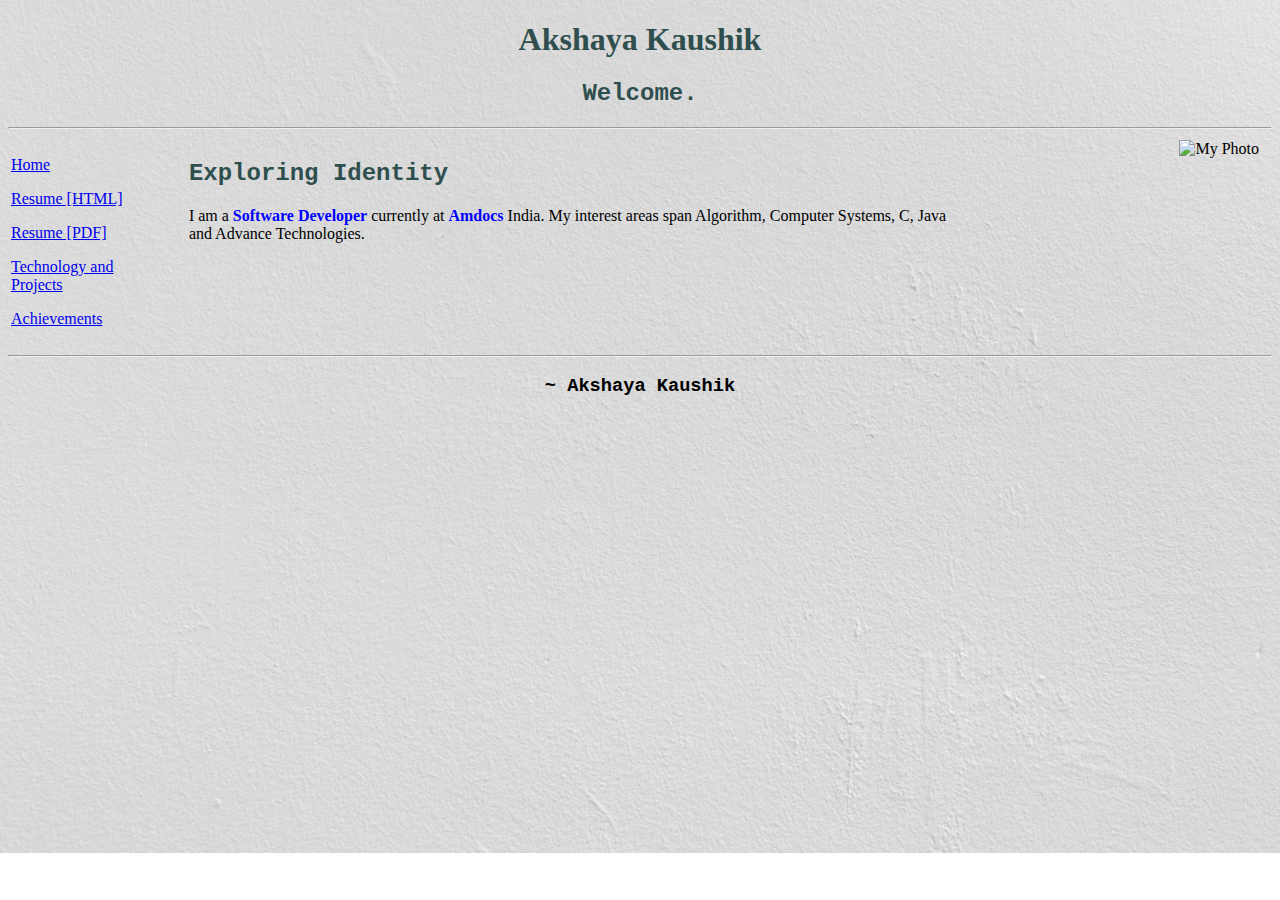
==== index.html @ edebece4 "add" ====
<!DOCTYPE html>
<html lang="en">
<head>
    <meta charset="UTF-8">
    <title>Akshaya Kaushik:Home</title>
    <link rel="stylesheet" href="main.css">
</head>
<body>
<div class="name" >
<h1>Akshaya Kaushik</h1>
<h2>Welcome.</h2>
</div>
<hr>
<table style="width: 100%">
	
	<tr>
		<td valign="top" align="left">
			<div class="links">
    <p><a href="index.html">Home</a></p>
	<p><a href="resume_html/AKResume.html">Resume [HTML]</a></p>
    <p><a href="resume/DK_CV.doc" download>Resume [PDF]</a></p>
    <p><a href="index.html">Technology and Projects</a></p>
    <p><a href="index.html">Achievements</a></p>
</div>
<td valign="top">
	<div class="identity">
		<h2> Exploring Identity </h2>
		<p>I am a <span style="color:blue;font-weight:bold">Software Developer</span> currently at <span style="color:blue;font-weight:bold">Amdocs</span> India. My interest areas span Algorithm, Computer Systems, C, Java and Advance Technologies.
		</p>
	</div>
</td>
		</td>
		<td valign="top" align="right">
			<div class="photo">
				<img src="images/ak.jpg" alt="My Photo" height="200px" >
			</div>
		</td>
	</tr>
</table>
<hr>
<div class="creator">
    <p>~ Akshaya Kaushik</p>
</div>
</body>
</html>
---- main.css ----
@media only screen and (min-width: 600px) {
body{
	background-image: url("images/back.png");
	background-repeat: no-repeat;
	background-size: 100% ;
}
}

div.name{
    text-align: center;
    color: darkslategray;
}
div.name h2{
    font-family: "Courier New";
    font-weight: bold;
}
div.creator{
    text-align: center;
    font-size: 14pt;
    font-family: "Courier New";
    font-weight: bold;

}
div.identity{
margin-left: 30px;
}
div.identity h2{
	color: darkslategray;
	font-family: "Courier New";
    font-weight: bold;
}
div.photo{
    margin-right: 10px;
    width: 300px;
}
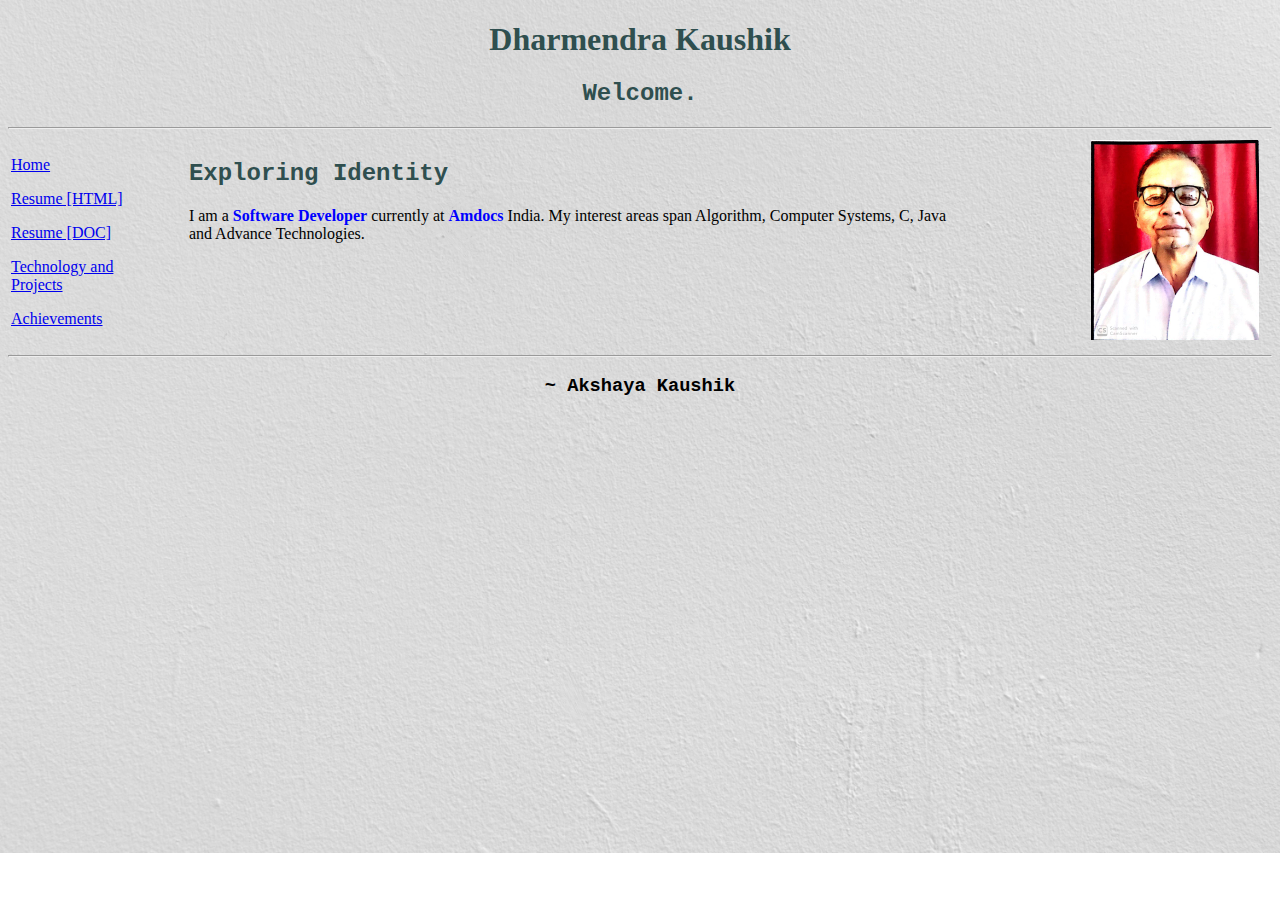
==== commit 3a777bc1: "adding files again" ====
--- a/index.html
+++ b/index.html
@@ -2,12 +2,12 @@
 <html lang="en">
 <head>
     <meta charset="UTF-8">
-    <title>Akshaya Kaushik:Home</title>
+    <title>Dharmendra Kaushik:Home</title>
     <link rel="stylesheet" href="main.css">
 </head>
 <body>
 <div class="name" >
-<h1>Akshaya Kaushik</h1>
+<h1>Dharmendra Kaushik</h1>
 <h2>Welcome.</h2>
 </div>
 <hr>
@@ -18,7 +18,7 @@
 			<div class="links">
     <p><a href="index.html">Home</a></p>
 	<p><a href="resume_html/AKResume.html">Resume [HTML]</a></p>
-    <p><a href="resume/DK_CV.doc" download>Resume [PDF]</a></p>
+    <p><a href="resume/DK_CV.doc" download>Resume [DOC]</a></p>
     <p><a href="index.html">Technology and Projects</a></p>
     <p><a href="index.html">Achievements</a></p>
 </div>
@@ -32,7 +32,7 @@
 		</td>
 		<td valign="top" align="right">
 			<div class="photo">
-				<img src="images/ak.jpg" alt="My Photo" height="200px" >
+				<img src="images/daddy.jpg" alt="My Photo" height="200px" >
 			</div>
 		</td>
 	</tr>
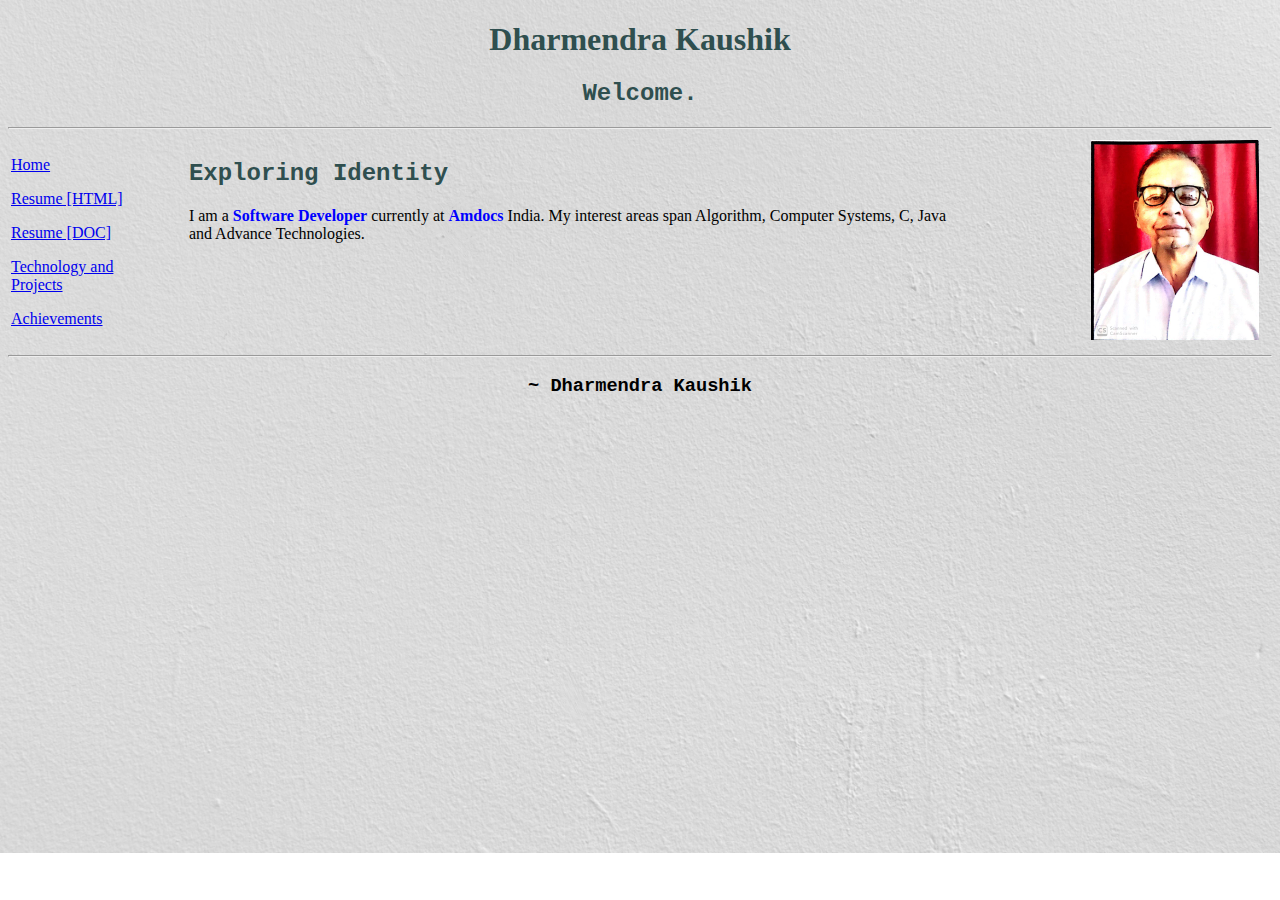
==== commit f0410dca: "adding files for creator name" ====
--- a/index.html
+++ b/index.html
@@ -17,7 +17,7 @@
 		<td valign="top" align="left">
 			<div class="links">
     <p><a href="index.html">Home</a></p>
-	<p><a href="resume_html/AKResume.html">Resume [HTML]</a></p>
+	<p><a href="resume_html/DK_CV.html">Resume [HTML]</a></p>
     <p><a href="resume/DK_CV.doc" download>Resume [DOC]</a></p>
     <p><a href="index.html">Technology and Projects</a></p>
     <p><a href="index.html">Achievements</a></p>
@@ -39,7 +39,7 @@
 </table>
 <hr>
 <div class="creator">
-    <p>~ Akshaya Kaushik</p>
+    <p>~ Dharmendra Kaushik</p>
 </div>
 </body>
 </html>
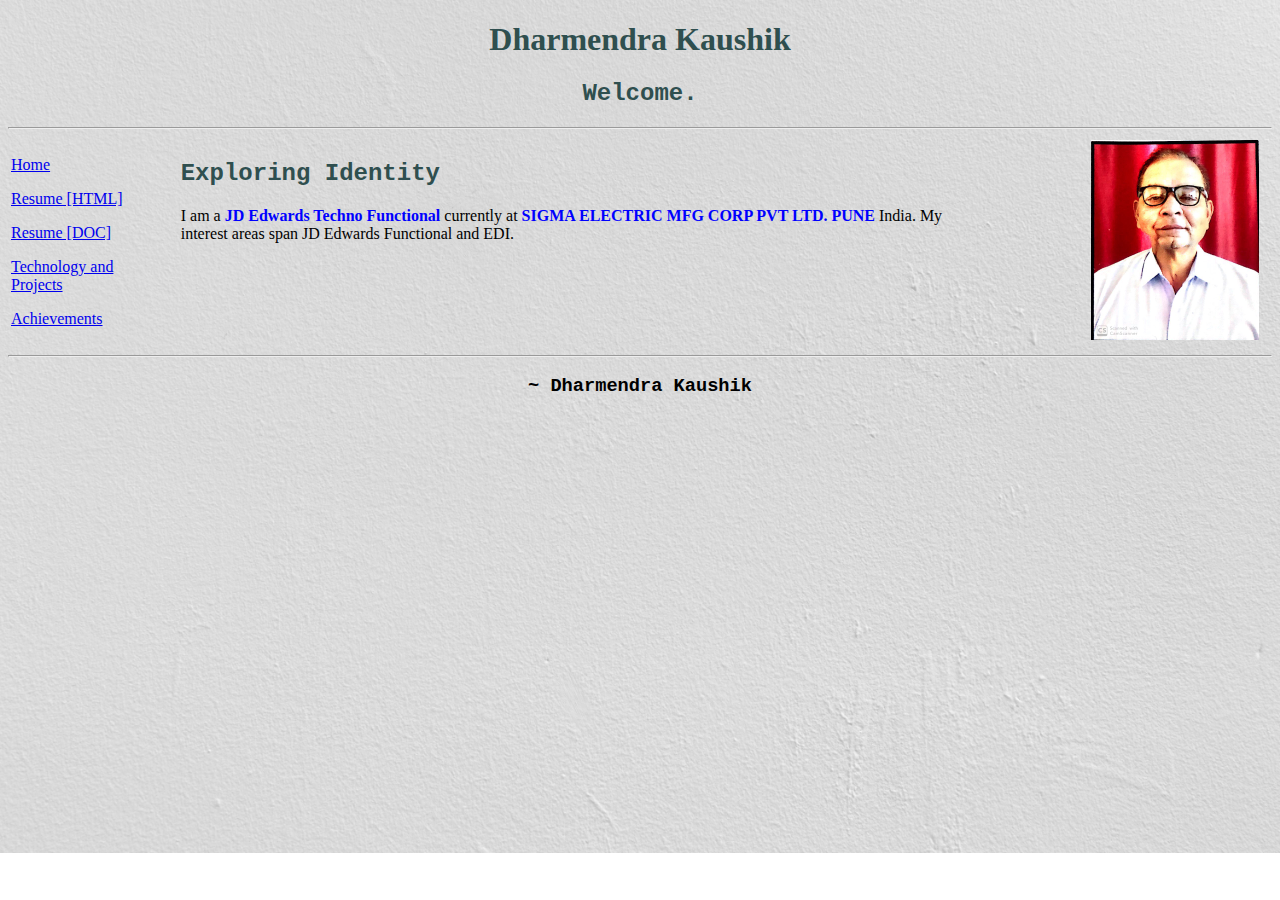
==== commit ab431f4d: "adding files for description" ====
--- a/index.html
+++ b/index.html
@@ -25,7 +25,7 @@
 <td valign="top">
 	<div class="identity">
 		<h2> Exploring Identity </h2>
-		<p>I am a <span style="color:blue;font-weight:bold">Software Developer</span> currently at <span style="color:blue;font-weight:bold">Amdocs</span> India. My interest areas span Algorithm, Computer Systems, C, Java and Advance Technologies.
+		<p>I am a <span style="color:blue;font-weight:bold">JD Edwards Techno Functional </span> currently at <span style="color:blue;font-weight:bold">SIGMA ELECTRIC MFG CORP PVT LTD. PUNE</span> India. My interest areas span JD Edwards Functional and EDI.
 		</p>
 	</div>
 </td>
